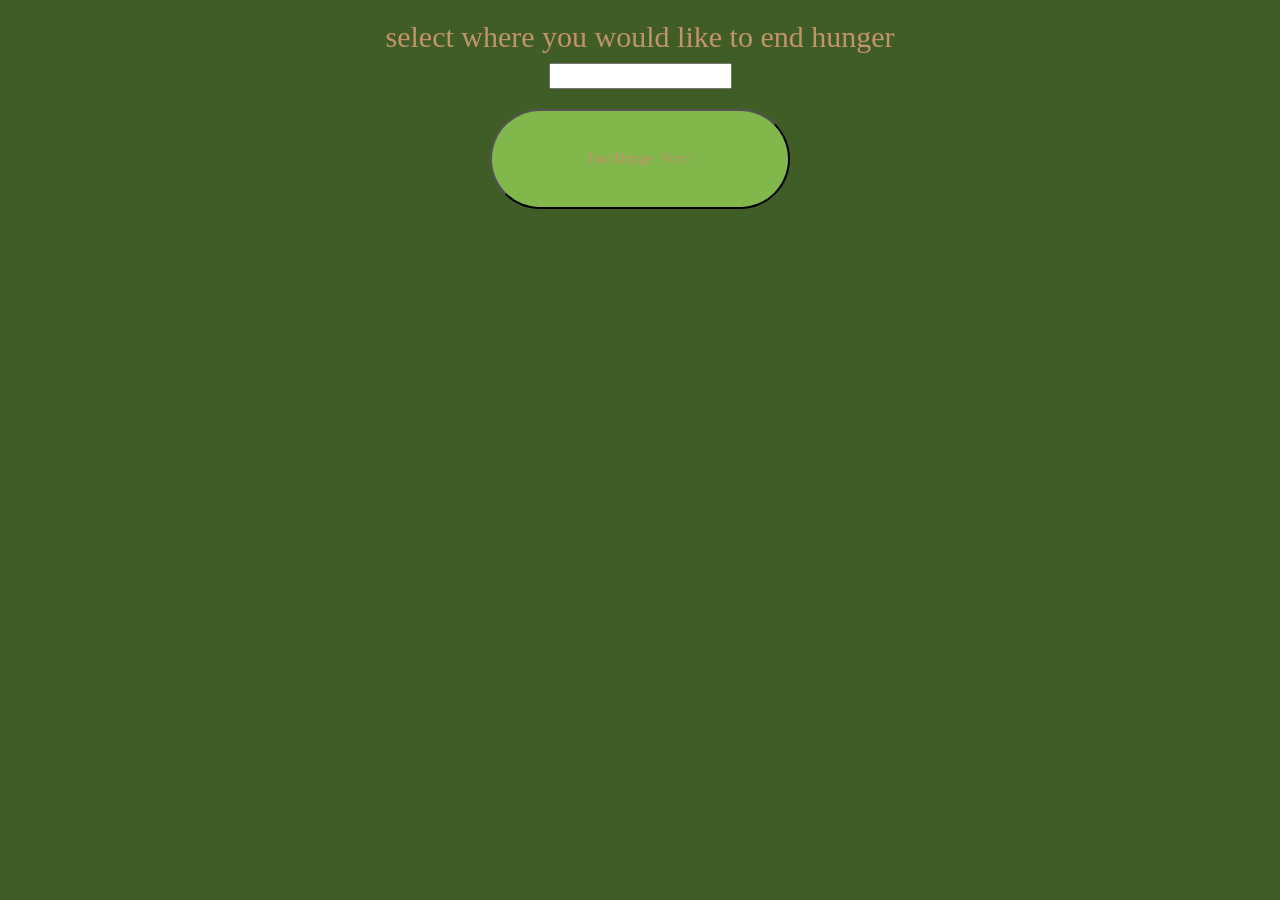
==== infopage.html @ 2aa02f56 "Add files via upload" ====
<html>
<head>
  <title> end hunger </title>
  <link rel="stylesheet" href="https://maxcdn.bootstrapcdn.com/bootstrap/3.4.1/css/bootstrap.min.css">
  <link href="https://fonts.googleapis.com/css?family=Sigmar+One&display=swap" rel="stylesheet">
  <link rel  = "stylesheet" href = "APPstyle.css">
  </head>
  <body>
    <div class = "col-sm-3">
    </div>

    <div class = "col-sm-6">
      <center>
        <h2> select where you would like to end hunger </h2>
        <input type = "text">
        <br>
        <br>
        <input type = "button" value = "End Hunger Now!" onclick = "window.location.href = 'infopageMore.html'">
      </center>
    </div>

    <div class = "col-sm-3">

    </div>

    </body>
</html>
---- APPstyle.css ----
/*color{ rgb(11, 11, 11) }*/

img{
  width: 100px;
  height: 100px;
}
input[type=button] {
  border-radius: 100px;
  background-color: rgb(130, 183, 75);
  font-size= 100px;
  color: rgb(193, 148, 106);
  width: 300px;
  height: 100px;
  font-family: 'Odibee Sans';
}
input:hover{
  background-color: rgb(125, 120, 70);
  color: black;
}
body{
  background-color: rgb(64, 93, 39);
   overflow: auto;
}    /* do the h1 and h2 tags affect my slogan as well as the IDs, the code in w3 schools looks slightly different than what we normally use and it sometimes dosen't work when I put it in atom: is the w3 schools code a different style how do I make it work in my website  */
h1{
  color: rgb(193, 148, 106);
  font-family: 'Odibee Sans';
}
h2{
  color: rgb(193, 148, 106);
  font-family: 'Odibee Sans';
}
#title{
  width: 100%;
  height: 15%;
  background-color: rgb(130, 183, 75);
/*  float: left;*/
  padding-left: 10px;
}

/* #topbar{
  background-color: rgb(100, 33, 19);
  width: 1350px;
  padding-left: 0px;
} */
/*#bannerr{
  float: left;
  width: 1366px;
  height: 55px;
}
#bannerrr{
  padding: 0px;
}*/

#slogan{
  float: left;
  float: top;
  padding-top: 0px;
  padding-bottom: 0px;
  padding-left: 0px;
  padding-right: 0px;
  margin-top: 0px;
  margin-bottom: 0px;
  color: rgb(193, 148, 106);
  font-size: 40px;
  font-family: 'Odibee Sans';
}

#slogan2{
  float: left;
  float: bottom;
  padding-top: 0px;
  padding-bottom: 0px;
  padding-left: 0px;
  padding-right: 0px;
  margin-top: 0px;
  margin-bottom: 0px;
  color: rgb(193, 148, 106);
  font-size: 20px;
  font-family: 'Odibee Sans';
}

/*#aboutUs{
  float: right;
  float: top;
  padding-top: 0px;
  padding-bottom: 0px;
  padding-left: 0px;
  padding-right: 0px;
  margin-top: 0px;
  margin-bottom: 0px;
}
*/
#turkey{
  float: bottom;
  float: right;
  height: 95%;
  width: 8%;
}

#turkeydiv{
  padding-top: 0px;
  padding-bottom: 0px;
  padding-left: 0px;
  padding-right: 0px;
  margin-top: 0px;
  margin-bottom: 0px;
}

p{
  font-weight: bold;
}
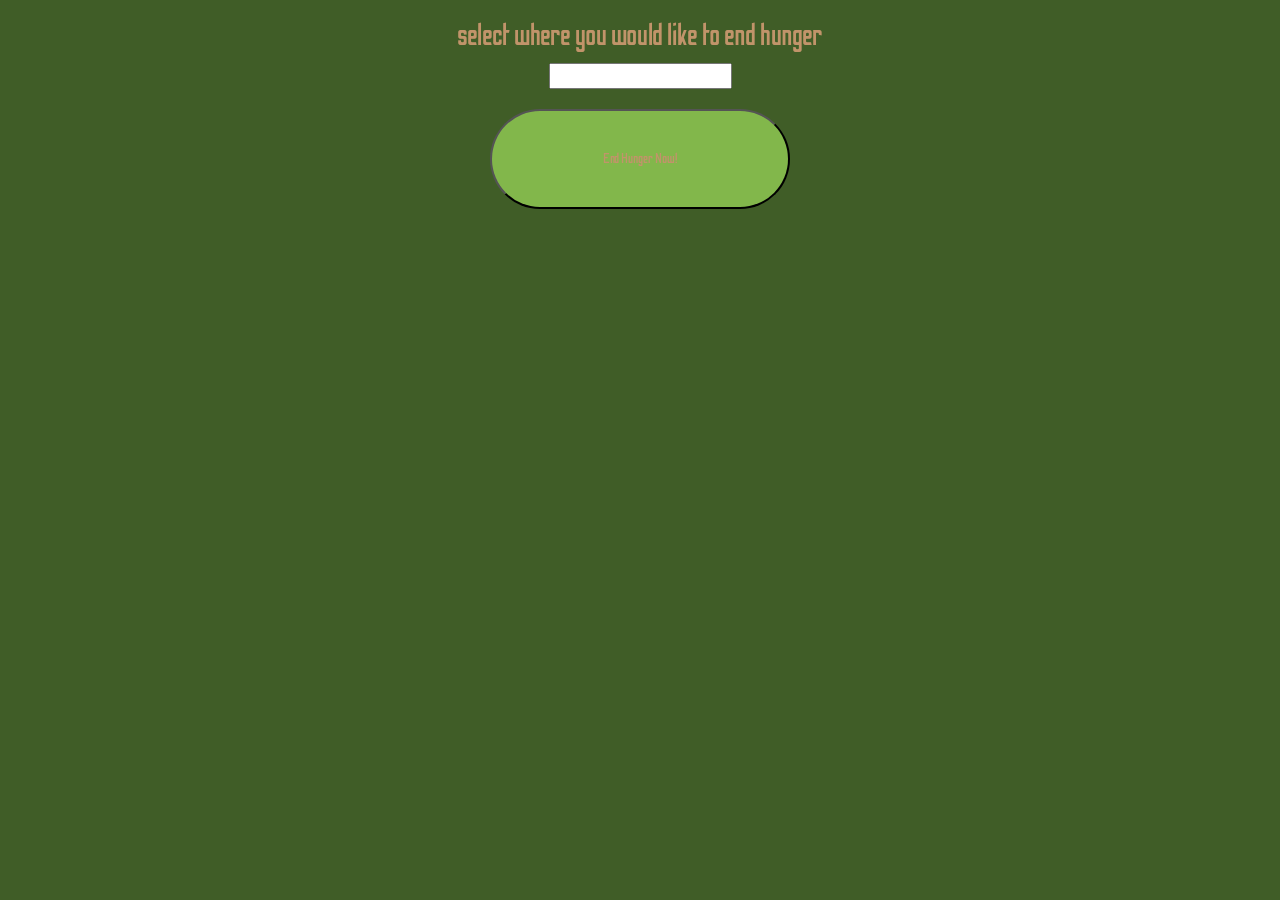
==== commit 2f8fe662: "Update infopage.html" ====
--- a/infopage.html
+++ b/infopage.html
@@ -2,7 +2,7 @@
 <head>
   <title> end hunger </title>
   <link rel="stylesheet" href="https://maxcdn.bootstrapcdn.com/bootstrap/3.4.1/css/bootstrap.min.css">
-  <link href="https://fonts.googleapis.com/css?family=Sigmar+One&display=swap" rel="stylesheet">
+  <link href="https://fonts.googleapis.com/css?family=Odibee+Sans&display=swap" rel="stylesheet">
   <link rel  = "stylesheet" href = "APPstyle.css">
   </head>
   <body>
